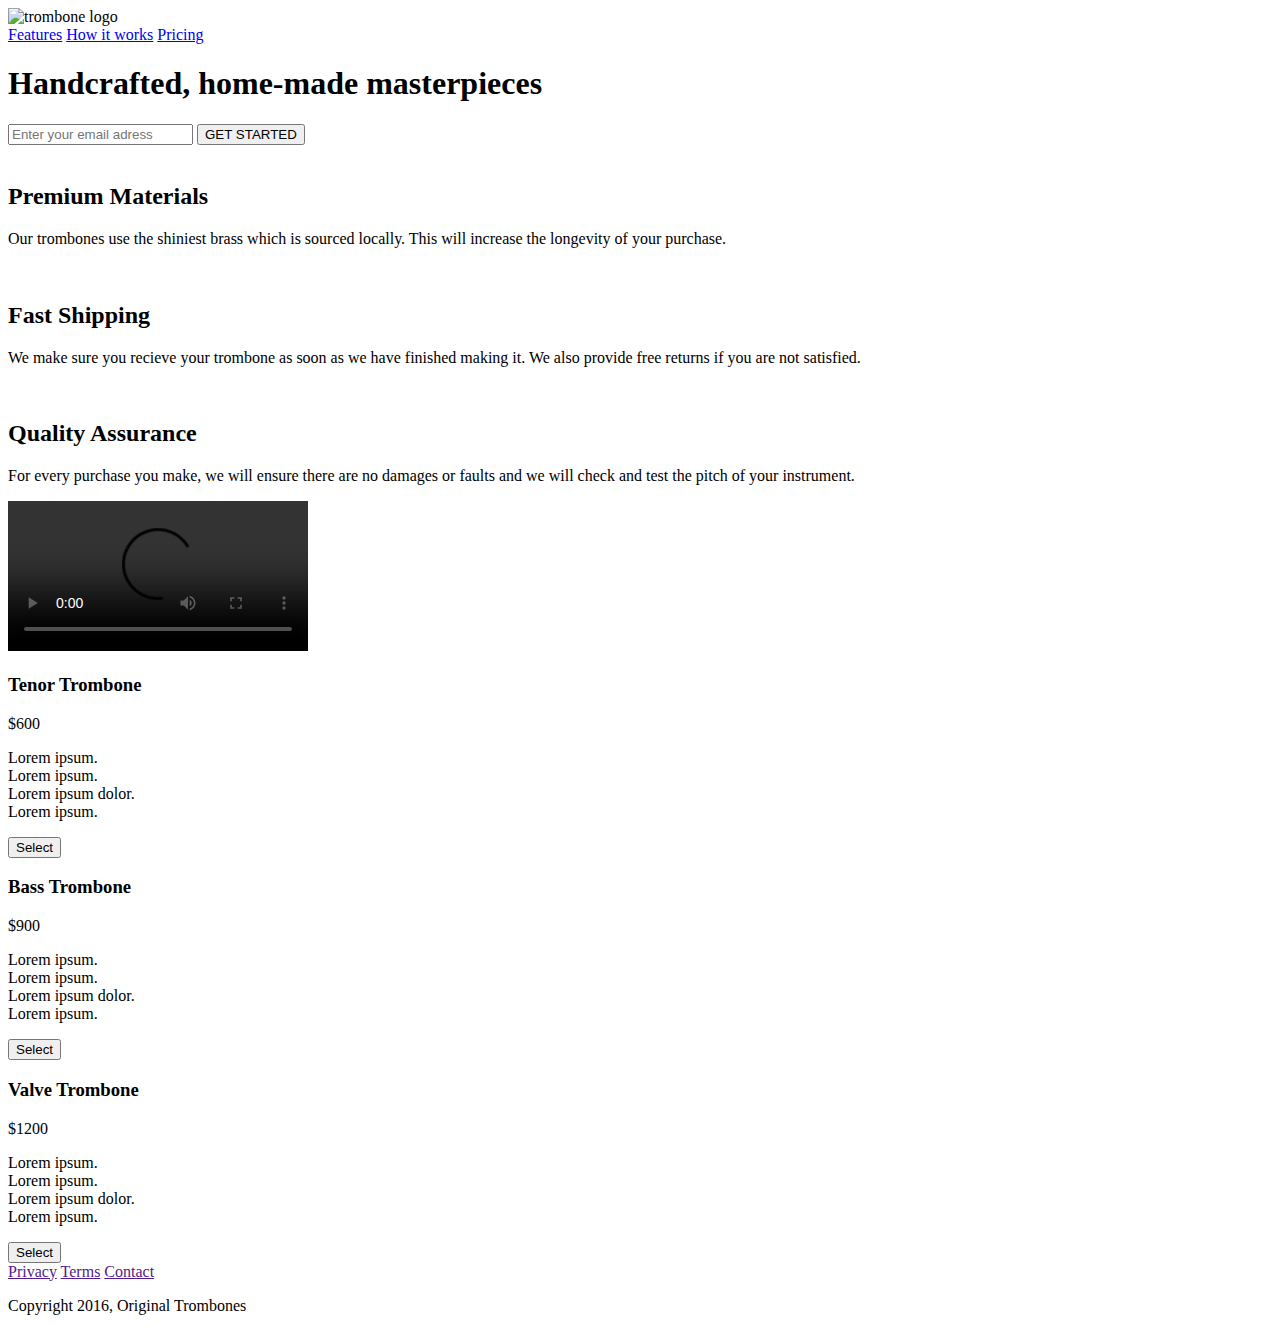
==== 01-responsive-web-design/CERTIFICATION-PROJECTS/04-product-landing-page/index.html @ ddb7b179 "Create index.html" ====
<!DOCTYPE html>
<html lang="en">
  <head>
    <meta charset="utf-8" />
    <meta name="viewport" content="width=device-width, initial-scale=1.0" />
    <link rel="stylesheet" href="styles.css" />
    <title>Product Landing Page</title>
    <link rel="preconnect" href="https://fonts.googleapis.com">
<link rel="preconnect" href="https://fonts.gstatic.com" crossorigin>
<link href="https://fonts.googleapis.com/css2?family=Instrument+Sans&family=Mulish&display=swap" rel="stylesheet">
  </head>
  <header id="#header">
    <img id="header-img" src="https://th.bing.com/th/id/OIP.3JqhLmz8uhtvYLNhEM71QQHaHa?pid=ImgDet&rs=1" alt="trombone logo" width="100">
    <nav id="nav-bar">
      <a class="nav-link" href="#features">Features</a>
      <a class="nav-link" href="#how_it_works">How it works</a>
      <a class="nav-link" href="#pricing">Pricing</a>
    </nav>
  </header>
  <body>
    <main>
      <section id="introduction">
        <h1>Handcrafted, home-made masterpieces</h1>
        <form id="form">
          <label for="email">
            <input id="email" name="email" type="email" placeholder="Enter your email adress">
          </label>
          <label for="submit">
            <a href="https://www.freecodecamp.com/email-submit">
              <input id="submit" type="submit" name="submit" value="GET STARTED"></input>
            </a>
          </label>
        </form>
      </section>
      <section id="features">
        <div id="materials">
          <img class="icon" src="" href="">
          <h2>Premium Materials</h2>
          <p>Our trombones use the shiniest brass which is sourced locally. This will increase the longevity of your purchase.</p>
        </div>
        <div id="shipping">
          <img class="icon" src="" href="">
          <h2>Fast Shipping</h2>
          <p>We make sure you recieve your trombone as soon as we have finished making it. We also provide free returns if you are not satisfied.</p>
        </div>
        <div id="quality">
          <img class="icon" src="" href="">
          <h2>Quality Assurance</h2>
          <p>For every purchase you make, we will ensure there are no damages or faults and we will check and test the pitch of your instrument.</p>
        </div>
      </section>
      <section id="how_it_works">
        <video id="video" src="https://youtu.be/y8Yv4pnO7qc" controls>
        Your browser does not support the video tag.
        </video>
      </section>
      <section id="pricing">
        <div class="product">
          <h3 class="instrument">Tenor Trombone</h3>
          <p class="price">$600</p>
          <p class="description">
            Lorem ipsum.<br>
            Lorem ipsum.<br>
            Lorem ipsum dolor.<br>
            Lorem ipsum.<br>
          </p>
          <button class="select">Select</button>
        </div>
        <div class="product">
          <h3 class="instrument">Bass Trombone</h3>
          <p class="price">$900</p>
          <p class="description">
            Lorem ipsum.<br>
            Lorem ipsum.<br>
            Lorem ipsum dolor.<br>
            Lorem ipsum.<br>
          </p>
          <button class="select">Select</button>
        </div>
        <div class="product">
          <h3 class="instrument">Valve Trombone</h3>
          <p class="price">$1200</p>
          <p class="description">
            Lorem ipsum.<br>
            Lorem ipsum.<br>
            Lorem ipsum dolor.<br>
            Lorem ipsum.<br>
          </p>
          <button class="select">Select</button>
        </div>
      </section>
    </main>
  </body>
  <footer>
    <a href="">Privacy</a>
    <a href="">Terms</a>
    <a href="">Contact</a>
    <p id="copyright">Copyright 2016, Original Trombones</p>
  </footer>
</html>
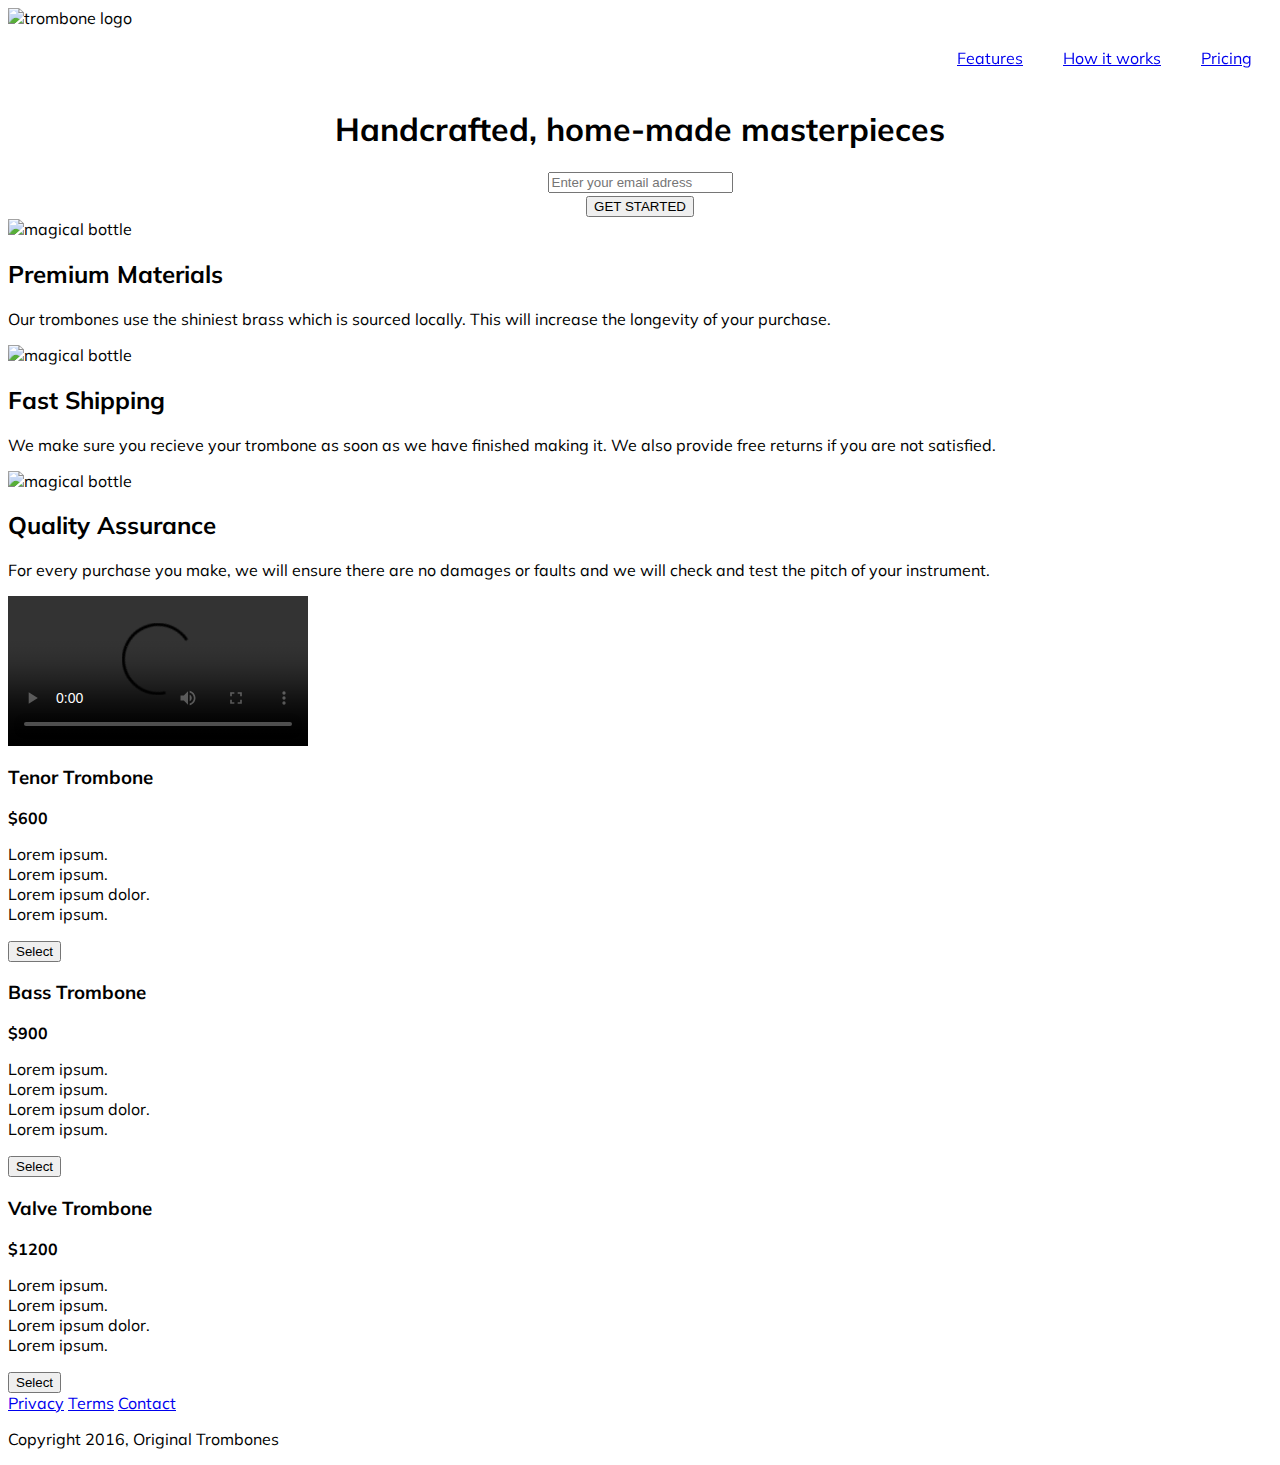
==== commit c2d0b2cf: "Update index.html" ====
--- a/01-responsive-web-design/CERTIFICATION-PROJECTS/04-product-landing-page/index.html
+++ b/01-responsive-web-design/CERTIFICATION-PROJECTS/04-product-landing-page/index.html
@@ -9,8 +9,8 @@
 <link rel="preconnect" href="https://fonts.gstatic.com" crossorigin>
 <link href="https://fonts.googleapis.com/css2?family=Instrument+Sans&family=Mulish&display=swap" rel="stylesheet">
   </head>
-  <header id="#header">
-    <img id="header-img" src="https://th.bing.com/th/id/OIP.3JqhLmz8uhtvYLNhEM71QQHaHa?pid=ImgDet&rs=1" alt="trombone logo" width="100">
+  <header id="header">
+    <img id="header-img" src="https://th.bing.com/th/id/OIP.3JqhLmz8uhtvYLNhEM71QQHaHa?pid=ImgDet&rs=1" alt="trombone logo" width="100" />
     <nav id="nav-bar">
       <a class="nav-link" href="#features">Features</a>
       <a class="nav-link" href="#how_it_works">How it works</a>
@@ -21,7 +21,7 @@
     <main>
       <section id="introduction">
         <h1>Handcrafted, home-made masterpieces</h1>
-        <form id="form">
+        <form id="form" action="https://www.freecodecamp.com/email-submit" method="POST">
           <label for="email">
             <input id="email" name="email" type="email" placeholder="Enter your email adress">
           </label>
@@ -34,17 +34,17 @@
       </section>
       <section id="features">
         <div id="materials">
-          <img class="icon" src="" href="">
+          <img class="icon" src="http://www.creation-spip.ch/local/cache-gd2/c1/538b6b1f9852aa8b69cfeaf5969acd.jpg?1611691839" alt="magical bottle">
           <h2>Premium Materials</h2>
           <p>Our trombones use the shiniest brass which is sourced locally. This will increase the longevity of your purchase.</p>
         </div>
         <div id="shipping">
-          <img class="icon" src="" href="">
+          <img class="icon" src="http://www.creation-spip.ch/local/cache-gd2/c1/538b6b1f9852aa8b69cfeaf5969acd.jpg?1611691839" alt="magical bottle">
           <h2>Fast Shipping</h2>
           <p>We make sure you recieve your trombone as soon as we have finished making it. We also provide free returns if you are not satisfied.</p>
         </div>
         <div id="quality">
-          <img class="icon" src="" href="">
+          <img class="icon" src="http://www.creation-spip.ch/local/cache-gd2/c1/538b6b1f9852aa8b69cfeaf5969acd.jpg?1611691839" alt="magical bottle">
           <h2>Quality Assurance</h2>
           <p>For every purchase you make, we will ensure there are no damages or faults and we will check and test the pitch of your instrument.</p>
         </div>
@@ -57,7 +57,7 @@
       <section id="pricing">
         <div class="product">
           <h3 class="instrument">Tenor Trombone</h3>
-          <p class="price">$600</p>
+          <p class="price"><b>$600</b></p>
           <p class="description">
             Lorem ipsum.<br>
             Lorem ipsum.<br>
@@ -68,7 +68,7 @@
         </div>
         <div class="product">
           <h3 class="instrument">Bass Trombone</h3>
-          <p class="price">$900</p>
+          <p class="price"><b>$900</b></p>
           <p class="description">
             Lorem ipsum.<br>
             Lorem ipsum.<br>
@@ -79,7 +79,7 @@
         </div>
         <div class="product">
           <h3 class="instrument">Valve Trombone</h3>
-          <p class="price">$1200</p>
+          <p class="price"><b>$1200</b></p>
           <p class="description">
             Lorem ipsum.<br>
             Lorem ipsum.<br>
@@ -92,9 +92,13 @@
     </main>
   </body>
   <footer>
-    <a href="">Privacy</a>
-    <a href="">Terms</a>
-    <a href="">Contact</a>
-    <p id="copyright">Copyright 2016, Original Trombones</p>
+    <div id="footer">
+      <div id="footer-link">
+        <a href="https://www.freecodecamp.org/learn/2022/responsive-web-design/build-a-product-landing-page-project/build-a-product-landing-page">Privacy</a>
+        <a href="https://www.freecodecamp.org/learn/2022/responsive-web-design/build-a-product-landing-page-project/build-a-product-landing-page">Terms</a>
+        <a href="https://www.freecodecamp.org/learn/2022/responsive-web-design/build-a-product-landing-page-project/build-a-product-landing-page">Contact</a>
+      </div>
+      <p id="copyright">Copyright 2016, Original Trombones</p>
+    </div>
   </footer>
 </html>
--- a/01-responsive-web-design/CERTIFICATION-PROJECTS/04-product-landing-page/styles.css
+++ b/01-responsive-web-design/CERTIFICATION-PROJECTS/04-product-landing-page/styles.css
@@ -0,0 +1,30 @@
+html {
+  font-family: 'Instrument Sans', sans-serif;
+font-family: 'Mulish', sans-serif;
+}
+
+#nav-bar {
+  display: flex;
+  justify-content: right;
+  position: sticky;
+  top: 0;
+  z-index: 100;
+}
+
+.nav-link {
+  padding: 20px;
+}
+
+h1, form {
+  text-align: center;
+}
+
+label {
+  display: block;
+  margin: 2px;
+}
+
+#video {
+  display: flex;
+  justify-content: center;
+}
